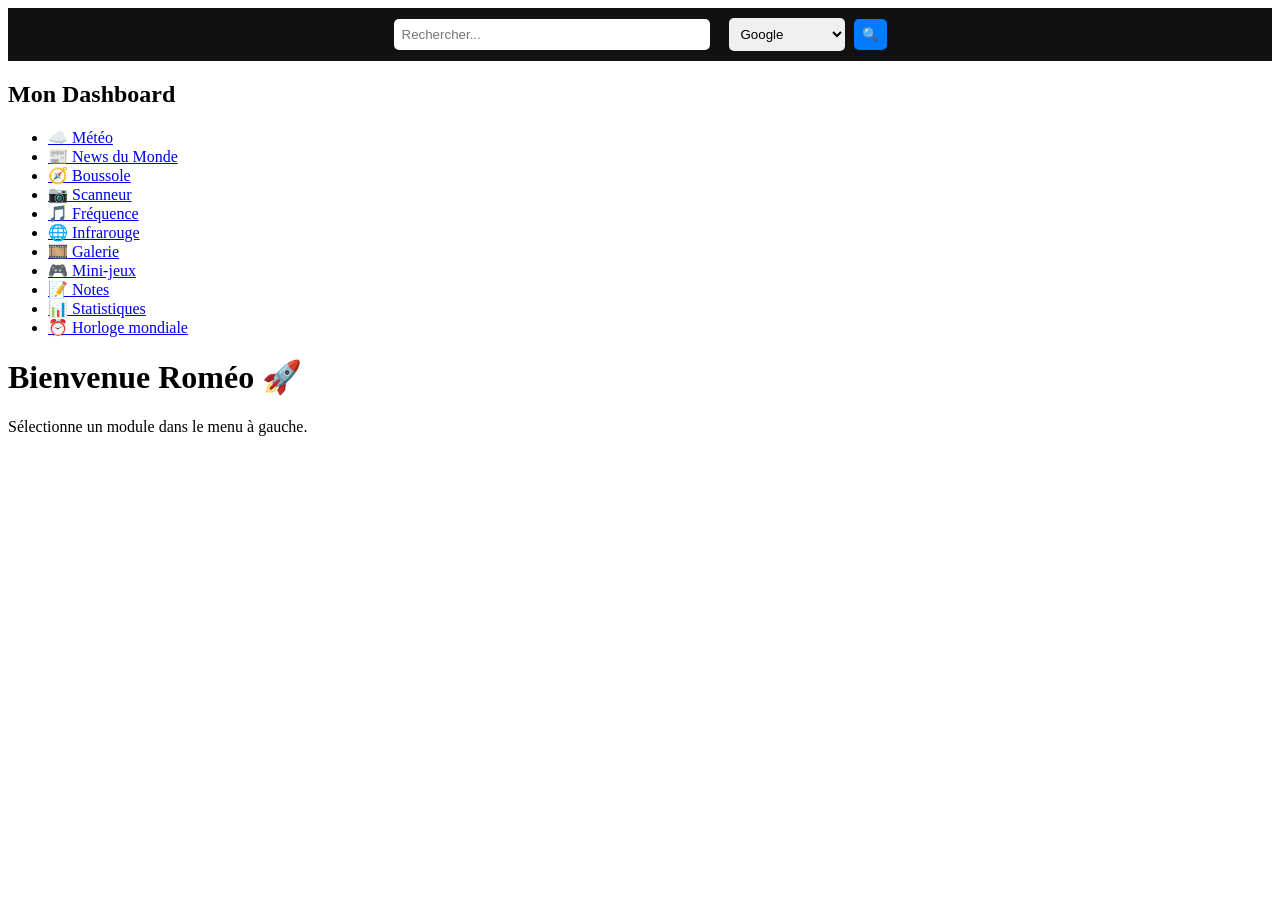
==== templates/index.html @ 9610bd91 "Create index.html for dashboard layout This HTML file defines a dashboard layout with a navigation b" ====
<!DOCTYPE html>
<html lang="fr">
<head>
    <meta charset="UTF-8">
    <title>Mon Dashboard</title>
    <link rel="stylesheet" href="{{ url_for('static', filename='style.css') }}">
    <style>
        .navbar {
            background-color: #111;
            padding: 10px;
            display: flex;
            justify-content: center;
            align-items: center;
        }
        .navbar input {
            padding: 8px;
            width: 300px;
            border-radius: 5px;
            border: none;
            margin-right: 10px;
        }
        .navbar select, .navbar button {
            padding: 8px;
            margin-left: 5px;
            border-radius: 5px;
            border: none;
        }
        .navbar button {
            background-color: #007BFF;
            color: white;
            cursor: pointer;
        }
        .navbar button:hover {
            background-color: #0056b3;
        }
    </style>
</head>
<body>
    <!-- Barre de navigation -->
    <div class="navbar">
        <form id="searchForm" target="_blank">
            <input type="text" id="query" placeholder="Rechercher...">
            <select id="engine">
                <option value="google">Google</option>
                <option value="bing">Bing</option>
                <option value="duckduckgo">DuckDuckGo</option>
                <option value="maps">Google Maps</option>
            </select>
            <button type="submit">🔍</button>
        </form>
    </div>

    <!-- Sidebar + contenu -->
    <div class="sidebar">
        <h2>Mon Dashboard</h2>
        <ul>
            <li><a href="/meteo">☁️ Météo</a></li>
            <li><a href="/news">📰 News du Monde</a></li>
            <li><a href="/boussole">🧭 Boussole</a></li>
            <li><a href="/scanner">📷 Scanneur</a></li>
            <li><a href="/frequence">🎵 Fréquence</a></li>
            <li><a href="/infrarouge">🌐 Infrarouge</a></li>
            <li><a href="/galerie">🎞️ Galerie</a></li>
            <li><a href="/jeux">🎮 Mini-jeux</a></li>
            <li><a href="/notes">📝 Notes</a></li>
            <li><a href="/stats">📊 Statistiques</a></li>
            <li><a href="/horloge">⏰ Horloge mondiale</a></li>
        </ul>
    </div>
    <div class="main">
        <h1>Bienvenue Roméo 🚀</h1>
        <p>Sélectionne un module dans le menu à gauche.</p>
    </div>

    <script>
        document.getElementById("searchForm").addEventListener("submit", function(e) {
            e.preventDefault();
            let query = document.getElementById("query").value;
            let engine = document.getElementById("engine").value;
            let url = "";

            if(engine === "google") {
                url = "https://www.google.com/search?q=" + encodeURIComponent(query);
            } else if(engine === "bing") {
                url = "https://www.bing.com/search?q=" + encodeURIComponent(query);
            } else if(engine === "duckduckgo") {
                url = "https://duckduckgo.com/?q=" + encodeURIComponent(query);
            } else if(engine === "maps") {
                url = "https://www.google.com/maps/search/" + encodeURIComponent(query);
            }

            window.open(url, "_blank");
        });
    </script>
</body>
</html>
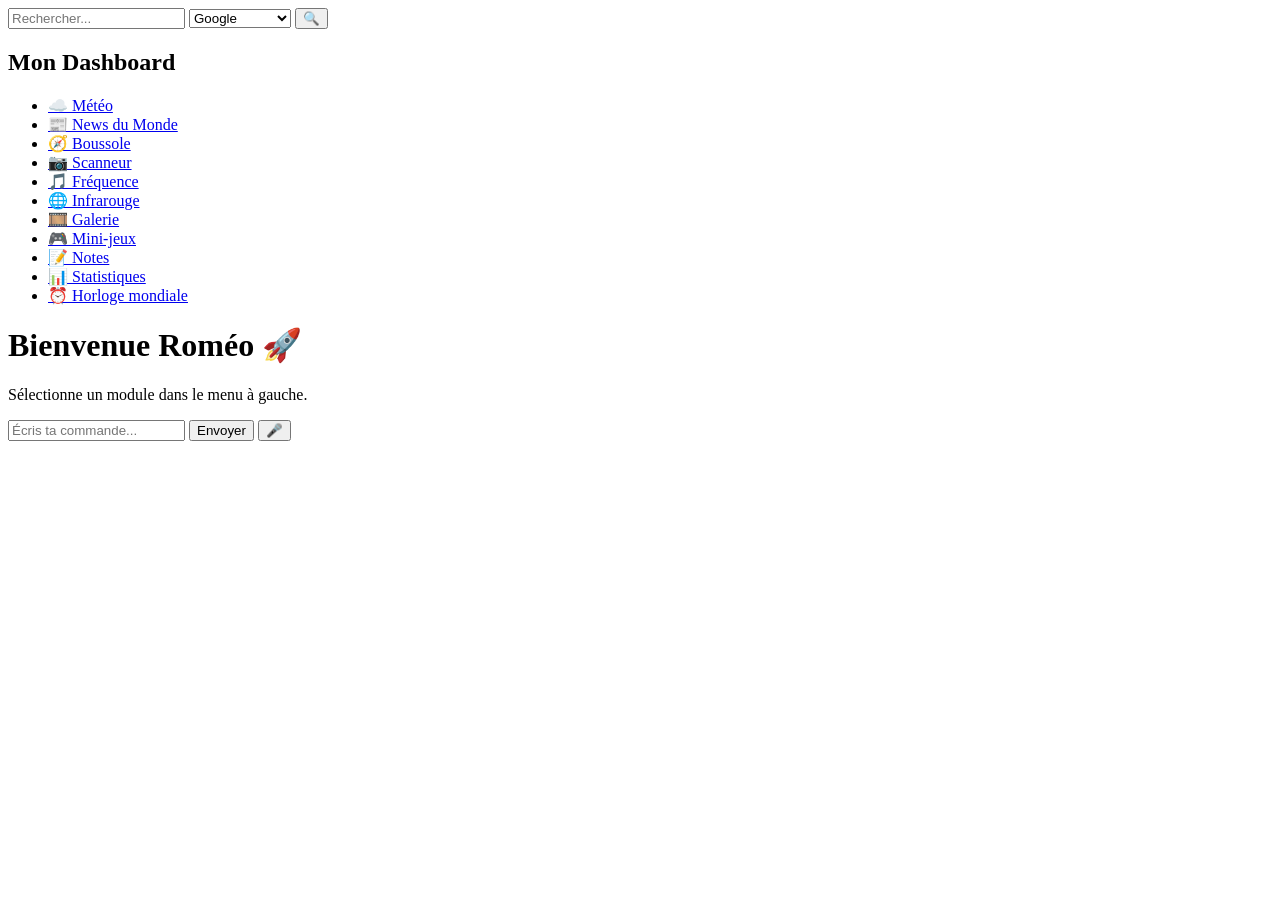
==== commit 9227bcfb: "Implement AI assistant with chat and voice features Added AI assistant functionality with voice comm" ====
--- a/templates/index.html
+++ b/templates/index.html
@@ -4,36 +4,6 @@
     <meta charset="UTF-8">
     <title>Mon Dashboard</title>
     <link rel="stylesheet" href="{{ url_for('static', filename='style.css') }}">
-    <style>
-        .navbar {
-            background-color: #111;
-            padding: 10px;
-            display: flex;
-            justify-content: center;
-            align-items: center;
-        }
-        .navbar input {
-            padding: 8px;
-            width: 300px;
-            border-radius: 5px;
-            border: none;
-            margin-right: 10px;
-        }
-        .navbar select, .navbar button {
-            padding: 8px;
-            margin-left: 5px;
-            border-radius: 5px;
-            border: none;
-        }
-        .navbar button {
-            background-color: #007BFF;
-            color: white;
-            cursor: pointer;
-        }
-        .navbar button:hover {
-            background-color: #0056b3;
-        }
-    </style>
 </head>
 <body>
     <!-- Barre de navigation -->
@@ -50,7 +20,7 @@
         </form>
     </div>
 
-    <!-- Sidebar + contenu -->
+    <!-- Sidebar -->
     <div class="sidebar">
         <h2>Mon Dashboard</h2>
         <ul>
@@ -67,12 +37,25 @@
             <li><a href="/horloge">⏰ Horloge mondiale</a></li>
         </ul>
     </div>
+
+    <!-- Contenu principal -->
     <div class="main">
         <h1>Bienvenue Roméo 🚀</h1>
         <p>Sélectionne un module dans le menu à gauche.</p>
     </div>
 
+    <!-- Assistant IA -->
+    <div id="assistant">
+        <div id="chatbox">
+            <div id="messages"></div>
+            <input type="text" id="userInput" placeholder="Écris ta commande...">
+            <button onclick="sendCommand()">Envoyer</button>
+            <button onclick="startVoice()">🎤</button>
+        </div>
+    </div>
+
     <script>
+        // Barre de recherche
         document.getElementById("searchForm").addEventListener("submit", function(e) {
             e.preventDefault();
             let query = document.getElementById("query").value;
@@ -91,6 +74,40 @@
 
             window.open(url, "_blank");
         });
+
+        // Assistant IA
+        function sendCommand() {
+            let input = document.getElementById("userInput").value.toLowerCase();
+            let messages = document.getElementById("messages");
+
+            messages.innerHTML += "<p><strong>Vous:</strong> " + input + "</p>";
+
+            if(input.includes("clair")) {
+                document.body.style.backgroundColor = "#f4f4f9";
+                document.body.style.color = "#000";
+                messages.innerHTML += "<p><strong>Assistant:</strong> Thème changé en clair ✅</p>";
+            } else if(input.includes("sombre")) {
+                document.body.style.backgroundColor = "#1e1e2f";
+                document.body.style.color = "#fff";
+                messages.innerHTML += "<p><strong>Assistant:</strong> Thème changé en sombre ✅</p>";
+            } else {
+                messages.innerHTML += "<p><strong>Assistant:</strong> Je n’ai pas compris cette commande ❌</p>";
+            }
+
+            document.getElementById("userInput").value = "";
+        }
+
+        function startVoice() {
+            let recognition = new (window.SpeechRecognition || window.webkitSpeechRecognition)();
+            recognition.lang = "fr-FR";
+            recognition.start();
+
+            recognition.onresult = function(event) {
+                let voiceCommand = event.results[0][0].transcript;
+                document.getElementById("userInput").value = voiceCommand;
+                sendCommand();
+            };
+        }
     </script>
 </body>
 </html>
